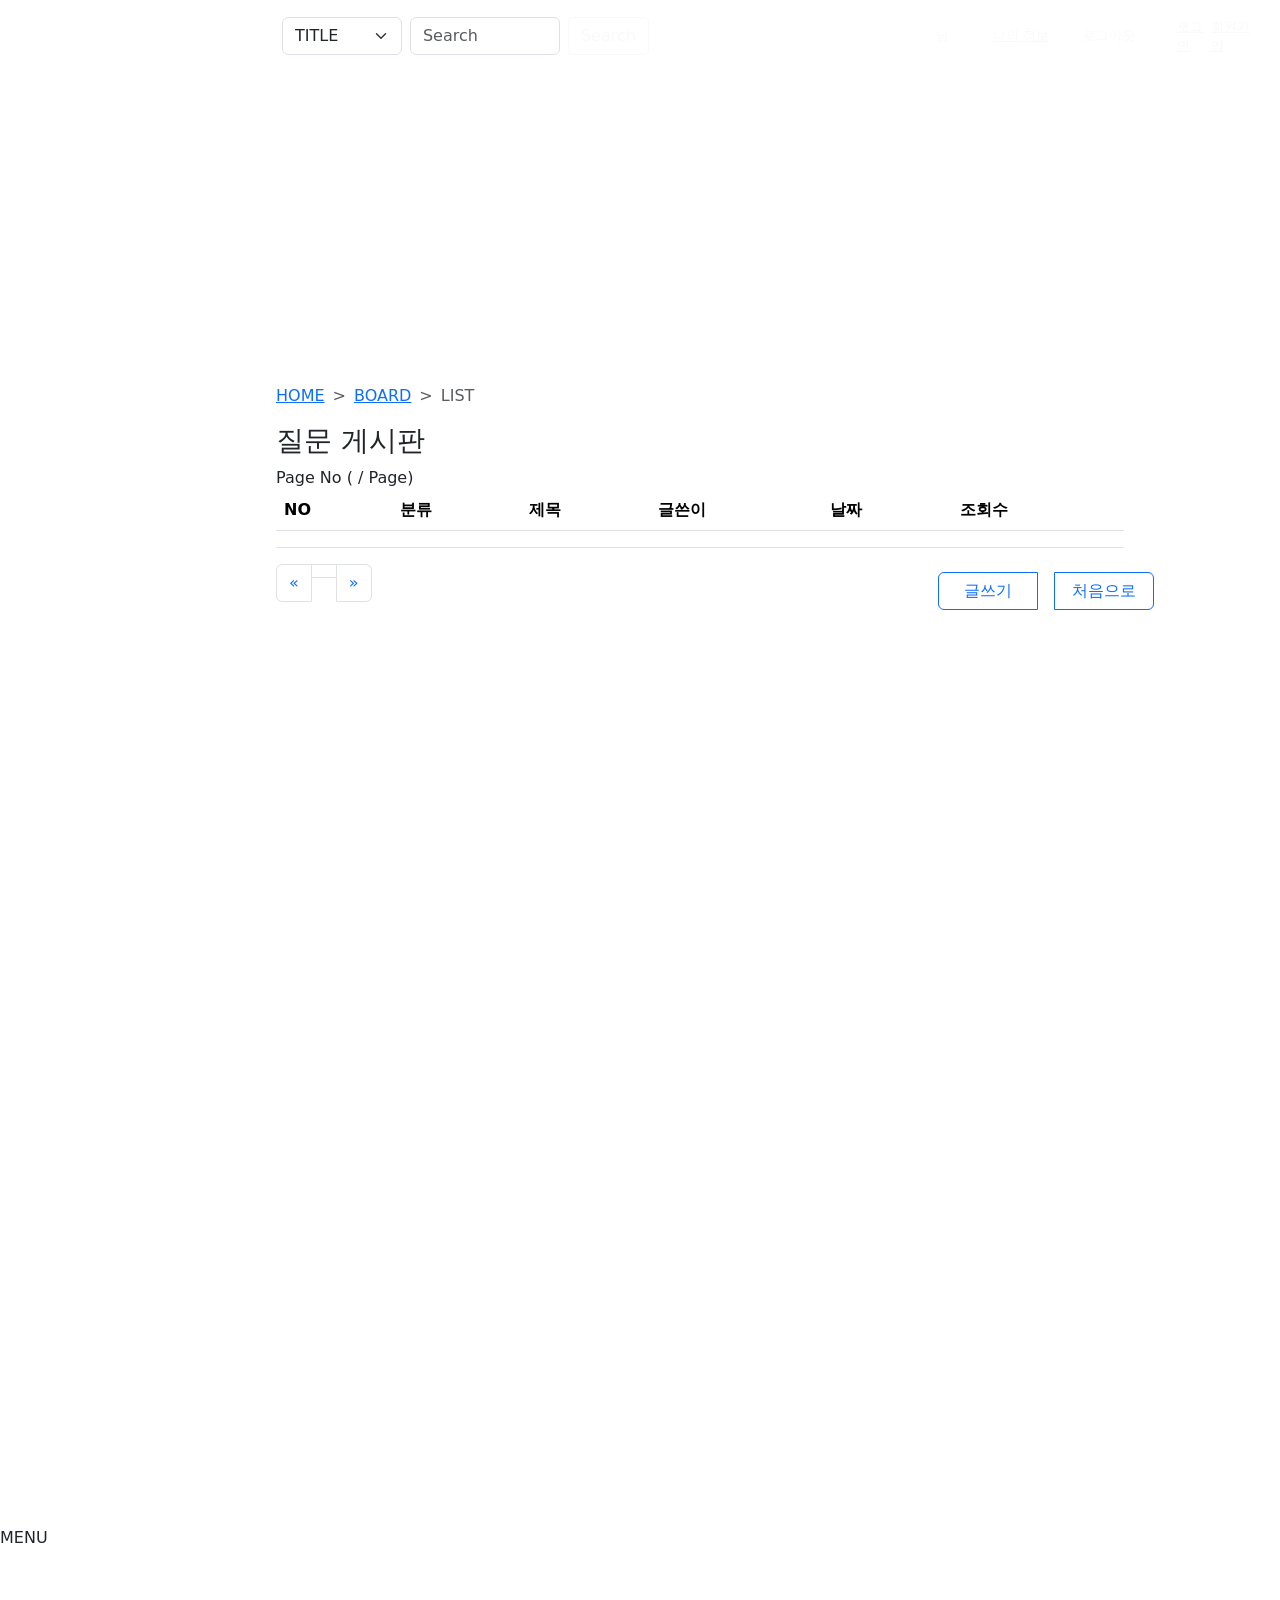
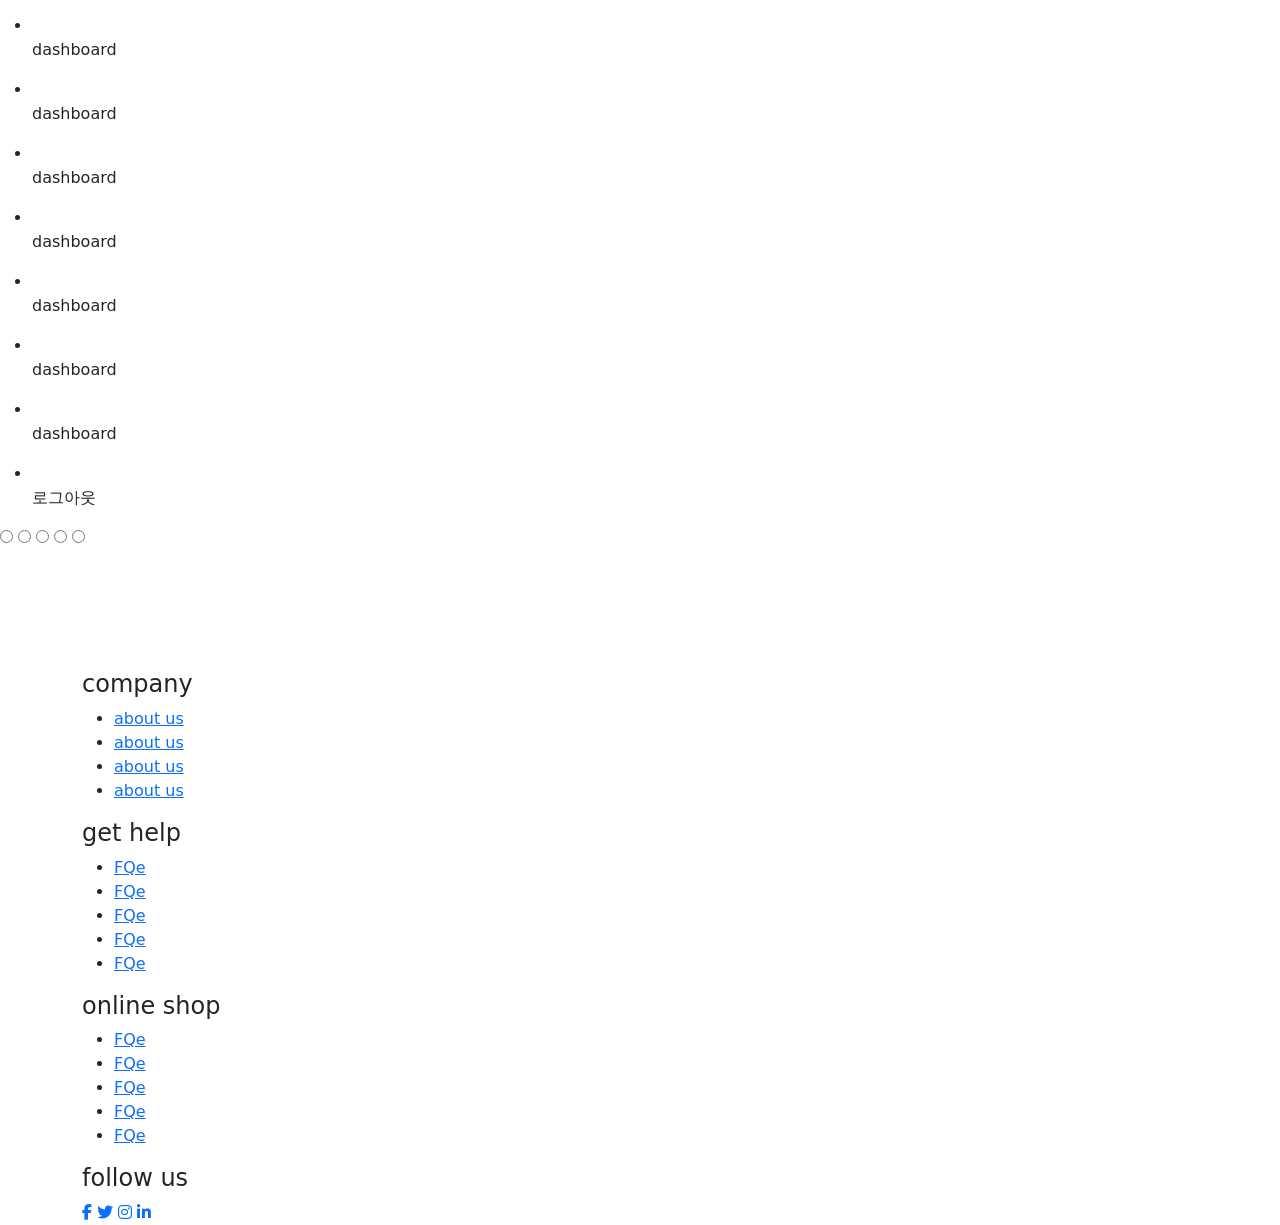
==== src/main/resources/templates/board/list.html @ d1508e6c "10-28-v0.5!" ====
<!DOCTYPE html>
<html lang="en" xmlns:th="http://www.w3.org/1999/xhtml" xmlns:sec="http://www.w3.org/1999/xhtml">

<head>
    <meta charset="UTF-8">
    <meta name="viewport" content="width=device-width, initial-scale=1.0">
    <title>List</title>



    <!--  BS5  -->
    <link href="https://cdn.jsdelivr.net/npm/bootstrap@5.0.2/dist/css/bootstrap.min.css" rel="stylesheet"
        integrity="sha384-EVSTQN3/azprG1Anm3QDgpJLIm9Nao0Yz1ztcQTwFspd3yD65VohhpuuCOmLASjC" crossorigin="anonymous">
    <script src="https://cdn.jsdelivr.net/npm/bootstrap@5.0.2/dist/js/bootstrap.bundle.min.js"
        integrity="sha384-MrcW6ZMFYlzcLA8Nl+NtUVF0sA7MsXsP1UyJoMp4YLEuNSfAP+JcXn/tWtIaxVXM"
        crossorigin="anonymous"></script>



    <!--   common.css   -->
    <link rel="stylesheet" href="/css/common.css">

    <!-- 사이드바 폰트 -->
    <link rel="stylesheet" href="https://cdnjs.cloudflare.com/ajax/libs/font-awesome/6.4.2/css/all.min.css">


    <!-- 사이드바 jquery -->
    <script src="https://cdnjs.cloudflare.com/ajax/libs/jquery/3.7.1/jquery.min.js" charset="UTF-8"></script>


    <!-- list.css -->
    <link rel="stylesheet" href="/css/board/list.css">


    <!-- j쿼리 슬라이더-->
    <script src="https://code.jquery.com/jquery-3.7.1.min.js"
        integrity="sha256-/JqT3SQfawRcv/BIHPThkBvs0OEvtFFmqPF/lYI/Cxo=" crossorigin="anonymous"></script>


    <!-- 플로팅배너 JS 경로-->
    <script src="/js/floatingbanner.js"></script>


    <!-- 슬라이더 JS 경로-->
    <script src="/js/slide.js"></script>

    <!-- common.js   -->
    <script src="/js/common.js"></script>

</head>

<body style="margin: 0px;">
    <div class="wrapper">
        <header>
            <div class="top--header"></div>

            <!-- NAV 상단 게시판 헤더-->
            <nav class="navbar navbar-expand-lg navbar-light p-3 mb-1"  >
                <div class="container-fluid">
                    <a class="navbar-brand text-white" href="/product/index">HOME</a>

                    <div class="collapse navbar-collapse" id="navbarNavDropdown">
                        <ul class="navbar-nav">
                            <li class="nav-item  ms-5">
                                <a class="nav-link  text-white" href="/board/list">게시판</a>
                            </li>
                        </ul>
                    </div>




                </div>
                <!-- 검색 -->
                <form class="d-flex" action="/board/list">
                    <select name="type" class="form-select me-2" style="width:120px;">
                        <option value="title" selected>TITLE</option>
                        <option value="username">WRITER</option>
                        <option value="content">CONTENTS</option>
                    </select>
                    <input class="form-control me-2" type="search" placeholder="Search" aria-label="Search"
                        style="width:150px;" name="keyword">
                    <button class="btn btn-outline-light" type="submit">Search</button>
                </form>
                <!--
               인증 버튼 추가
                -->
                <style>
                    .header--nav > a{text-decoration:none;color:white;}
                </style>
                <!--인증된 경우 -->
                <div  class="d-flex me-2" sec:authorize="isAuthenticated()"  style="display:flex;align-items:center;justify-content:right;font-size:0.8rem;width:800px;">
                    <div style="width:300px;text-align:right;">
                        <span sec:authentication="principal.username" class="text-light"></span> <span class="text-light">님 </span>
                    </div>

                    <div style="display:flex;align-items:center;justify-content:right;width:100px;">
                        <a href="/user/mypage" class="text-light">나의 정보</a>
                    </div>
                    <form class="d-flex " action="/logout"  onSubmit="return false">
                        <button  class="btn text-light"  style="width:120px; font-size:0.8rem;" onclick="logoutAndRedirect()">로그아웃</button>
                    </form>
                </div>
                <div class="d-flex me-2" sec:authorize="!isAuthenticated()"  style="display:flex;align-items:center;justify-content:right;font-size:0.8rem;width:400px;">
                    <div>
                        <a href="/user/login" class="text-light">로그인</a>
                    </div>

                    <div>
                        <a href="/user/join" class="text-light">회원가입</a>
                    </div>
                </div>
                <script>
                function logoutAndRedirect() {
                console.log('logout and redirect')
                // 새 창 열기
                var newWindow = window.open('/user/logout', '_blank','width=450,height=450,top=1,right=100%');
                setTimeout(function() {
                // 1.5초후 창닫기
                newWindow.close();

                // 특정 지점으로 리다이렉션
                window.location.href = '/login';
                }, 1500);

                }
                </script>


            </nav>
        </header>
        <main>
            <section class="row" style="margin: 0px auto; width: 70%;  margin-left: 240px;">
                <!-- 왼쪽의 회색공간 크기조정vh로 조정 -->
                <div class="bd-example  col-2" style="height:150vh;width:0px;">
                    <div class="btn-group-vertical p-3" role="group" aria-label="Vertical button group">

                    </div>
                </div>
                <!-- 컨텐츠 -->
                <div class="col" style="margin-top: 300px">
                    <nav style="--bs-breadcrumb-divider: '>';" aria-label="breadcrumb">
                        <ol class="breadcrumb mt-2">
                            <li class="breadcrumb-item"><a href="#">HOME</a></li>
                            <li class="breadcrumb-item"><a href="#">BOARD</a></li>
                            <li class="breadcrumb-item active" aria-current="page">LIST</li>
                        </ol>
                    </nav>
                    <!-- title -->
                    <h3>질문 게시판</h3>
                    <div class="board-header">
                        Page No (<span th:text="${pageNo}"></span> / <span th:text="${pageDto.totalpage}"></span> Page)
                    </div>
                    <div class="board-body">
                        <!-- body -->
                        <table class="table w-100">
                            <thead>
                                <tr>
                                    <th scope="col">NO</th>
                                    <th scope="col">분류</th>
                                    <th scope="col">제목</th>
                                    <th scope="col">글쓴이</th>
                                    <th scope="col">날짜</th>
                                    <th scope="col">조회수</th>
                                </tr>
                            </thead>
                            <tbody>
                                <!-- BOARD LIST ITEMS -->
                                <th:block>
                                    <tr th:each="boardDto : ${boardList}">
                                        <td th:text="${boardDto.no}"></td>
                                        <td th:text="${boardDto.tag}"></td>
                                        <td><a th:href="@{/board/read(no=${boardDto.no},pageNo=${pageNo})}"
                                                th:text="${boardDto.title}"> </a> </td>
                                        <td th:text="${boardDto.username}"></td>
                                        <td th:text="${boardDto.regdate}"></td>
                                        <td th:text="${boardDto.count}"></td>
                                    </tr>
                                </th:block>
                            </tbody>
                        </table>
                    </div>
                    <div class="board-footer row position-relative">

                        <!--  -->
                        <div class="pagenation col-9">
                            <nav aria-label="Page navigation example">
                                <ul class="pagination">
                                    <!-- PREV -->
                                    <li class="page-item" th:if="${pageDto.prev}">
                                        <a class="page-link"
                                            th:href="@{/board/list(pageNo=${pageDto.nowBlock * pageDto.pagePerBlock - pageDto.pagePerBlock*2 + 1} )}"
                                            aria-label="Previous">
                                            <span aria-hidden="true">&laquo;</span>
                                        </a>
                                    </li>

                                    <!-- PAGENATION -->
                                    <li class="page-item"
                                        th:each="i : ${#numbers.sequence(pageDto.startPage, pageDto.endPage)}">
                                        <a class="page-link" th:href="@{/board/list(pageNo=${i})}"> <span
                                                th:text="${i}"></span> </a>
                                    </li>

                                    <!-- NEXT -->
                                    <li class="page-item" th:if="${pageDto.next}">
                                        <a class="page-link"
                                            th:href="@{/board/list(pageNo=${pageDto.nowBlock*pageDto.pagePerBlock+1} )}"
                                            aria-label="Next">
                                            <span aria-hidden="true">&raquo;</span>
                                        </a>
                                    </li>
                                </ul>
                            </nav>
                        </div>
                        <!--  -->
                        <div class="button--group col-2">
                            <div class="btn-group" role="group" aria-label="Basic outlined example">
                                <a type="button" class="btn btn-outline-primary m-2" style="width:100px;"
                                    href="/board/post">글쓰기</a>
                                <button type="button" class="btn btn-outline-primary m-2"
                                    style="width:100px;">처음으로</button>
                            </div>
                        </div>
                    </div>
                </div>
            </section>
            <aside style="width: 15%;">
                <!-- 플로팅 배너 --------------------- -->
                <div style="height:100px">

                </div>
                <div id="floatMenu">
                    MENU
                </div>
                <!-- 플로팅 배너 end -->
            </aside>
            <aside>
                <!-- 사이드바 스타트 -->
                <div class="header2">
                    <div class="side-nav">
                        <div class="user">
                            <img src="" alt="">
                            <div>
                                <h2></h2>
                                <p></p>
                            </div>
                            <img src="" alt="">
                        </div>
                        <ul>
                            <li><img src="/img/ICONIMG/dashboard.png" alt="" width="50px">
                                <p>dashboard</p>
                            </li>
                            <li><img src="/img/ICONIMG/dashboard.png" alt="" width="50px">
                                <p>dashboard</p>
                            </li>
                            <li><img src="/img/ICONIMG/dashboard.png" alt="" width="50px">
                                <p>dashboard</p>
                            </li>
                            <li><img src="/img/ICONIMG/dashboard.png" alt="" width="50px">
                                <p>dashboard</p>
                            </li>
                            <li><img src="/img/ICONIMG/dashboard.png" alt="" width="50px">
                                <p>dashboard</p>
                            </li>
                            <li><img src="/img/ICONIMG/dashboard.png" alt="" width="50px">
                                <p>dashboard</p>
                            </li>
                            <li><img src="/img/ICONIMG/dashboard.png" alt="" width="50px">
                                <p>dashboard</p>
                            </li>
                        </ul>
                        <ul>
                            <li><img src="/img/ICONIMG/dashboard.png" alt="" width="50px">
                                <p>로그아웃</p>
                            </li>
                        </ul>
                    </div>
                </div>
                <!-- 사이드바 엔드 -->
            </aside>

        </main>


        <!-- JS슬라이더 Start------------------------ -->
        <!-- img slider start-->
        <div class="slider">
            <div class="slides">
                <!-- radio buttons start -->
                <input type="radio" name="radio-btn" id="radio1">
                <input type="radio" name="radio-btn" id="radio2">
                <input type="radio" name="radio-btn" id="radio3">
                <input type="radio" name="radio-btn" id="radio4">
                <input type="radio" name="radio-btn" id="radio5">
                <!-- radio buttons end -->
                <!-- slide img start -->
                <div class="slide first">
                    <img src="/img/SlideIMG/boat-8275962_640.jpg" alt="">
                </div>
                <div class="slide">
                    <img src="/img/SlideIMG/maltese-1123016_640 (1).jpg" alt="">
                </div>
                <div class="slide">
                    <img src="/img/SlideIMG/puppy-1903313_640.jpg" alt="">
                </div>
                <div class="slide">
                    <img src="/img/SlideIMG/town-8310950_640.jpg" alt="">
                </div>

                <!-- slide img end -->
                <!-- automatic navigation start -->
                <div class="navigaiton-auto">
                    <div class="auto-btn1"></div>
                    <div class="auto-btn2"></div>
                    <div class="auto-btn3"></div>
                    <div class="auto-btn4"></div>
                </div>
                <!-- automatic navigation end -->
            </div>
            <!-- manual navigation start -->
            <div class="navigaiton-manual">
                <label for="radio1" class="manual-btn"></label>
                <label for="radio2" class="manual-btn"></label>
                <label for="radio3" class="manual-btn"></label>
                <label for="radio4" class="manual-btn"></label>
            </div>
            <!-- manual navigation end -->
        </div>
        <!-- 이미지 슬라이더 끝 -->

        <!-- footer start -->
        <footer class="footer">
            <div class="container">
                <div class="row">
                    <div class="footer-col">
                        <h4>company</h4>
                        <ul>
                            <li><a href="#">about us</a></li>
                            <li><a href="#">about us</a></li>
                            <li><a href="#">about us</a></li>
                            <li><a href="#">about us</a></li>
                        </ul>
                    </div>
                    <div class="footer-col">
                        <h4>get help</h4>
                        <ul>
                            <li><a href="#">FQe</a></li>
                            <li><a href="#">FQe</a></li>
                            <li><a href="#">FQe</a></li>
                            <li><a href="#">FQe</a></li>
                            <li><a href="#">FQe</a></li>
                        </ul>
                    </div>
                    <div class="footer-col">
                        <h4>online shop</h4>
                        <ul>
                            <li><a href="#">FQe</a></li>
                            <li><a href="#">FQe</a></li>
                            <li><a href="#">FQe</a></li>
                            <li><a href="#">FQe</a></li>
                            <li><a href="#">FQe</a></li>
                        </ul>
                    </div>
                    <div class="footer-col">
                        <h4>follow us</h4>
                        <div class="social-links">
                            <a href="#"><i class="fab fa-facebook-f"></i></a>
                            <a href="#"><i class="fab fa-twitter"></i></a>
                            <a href="#"><i class="fab fa-instagram"></i></a>
                            <a href="#"><i class="fab fa-linkedin-in"></i></a>
                        </div>
                    </div>
                </div>
            </div>
        </footer>
        <!-- footer end -->
    </div>


</body>


</html>
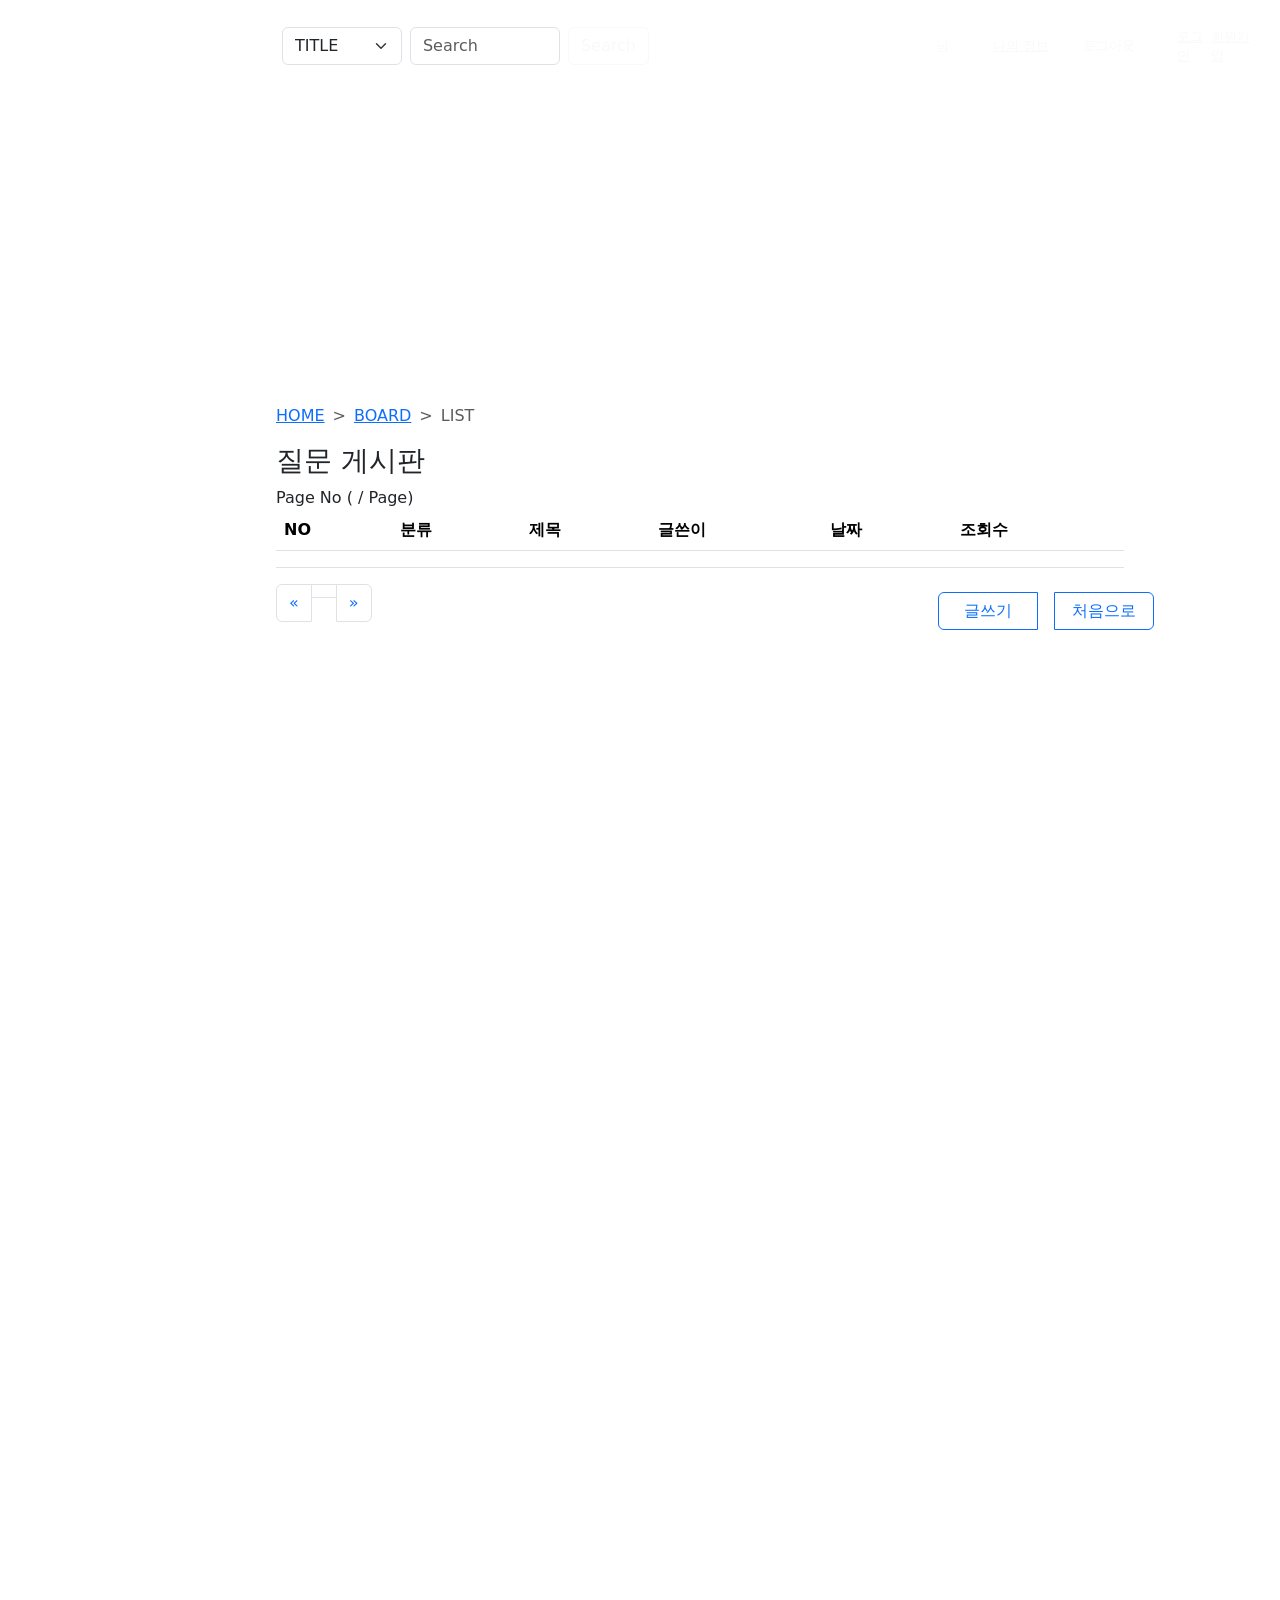
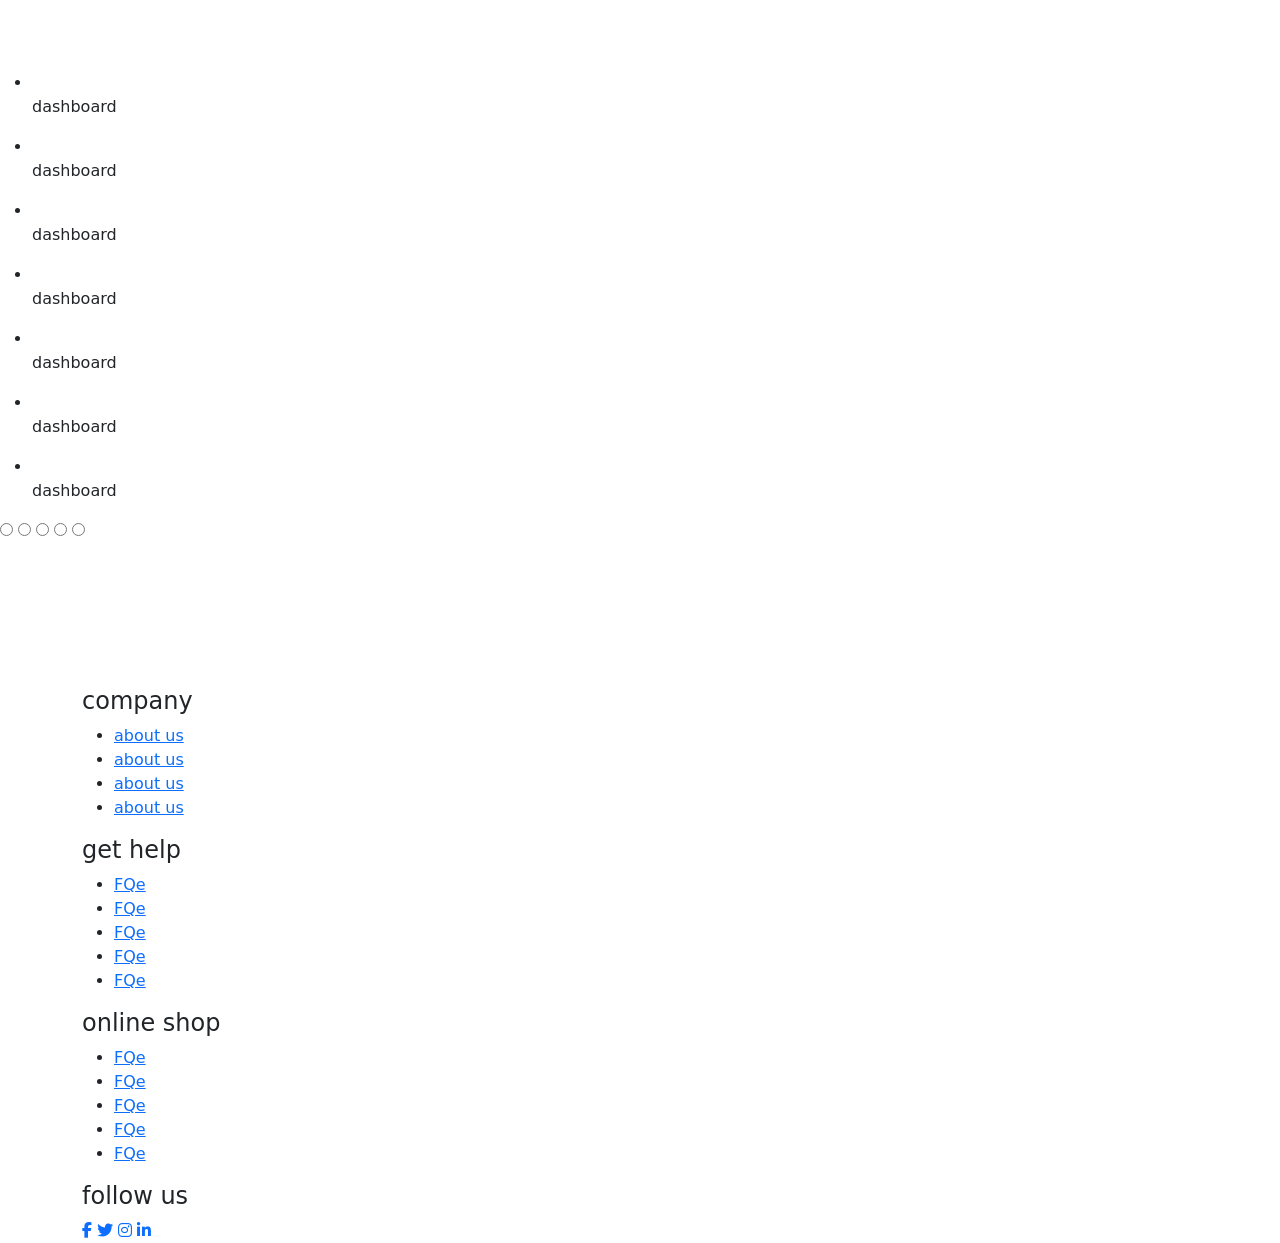
==== commit f742d089: "v0.6.1" ====
--- a/src/main/resources/templates/board/list.html
+++ b/src/main/resources/templates/board/list.html
@@ -57,7 +57,14 @@
             <!-- NAV 상단 게시판 헤더-->
             <nav class="navbar navbar-expand-lg navbar-light p-3 mb-1"  >
                 <div class="container-fluid">
-                    <a class="navbar-brand text-white" href="/product/index">HOME</a>
+                    <div class="Logoimg">
+                        <a href="/product/index" class="navbar-brand text-white">
+                            <div class="Logosize">
+                                <!-- 로고 Home버튼크기조절 -->
+                                <img style="width: 300px;" src="/img/img_logo_main-removebg-preview.png" alt="" >
+                            </div>
+                        </a>
+                    </div>
 
                     <div class="collapse navbar-collapse" id="navbarNavDropdown">
                         <ul class="navbar-nav">
@@ -225,13 +232,13 @@
                     </div>
                 </div>
             </section>
-            <aside style="width: 15%;">
+            <aside style="width: 15%;" class="floatingbanner" >
                 <!-- 플로팅 배너 --------------------- -->
                 <div style="height:100px">
 
                 </div>
                 <div id="floatMenu">
-                    MENU
+                    <img src="/img/SlideIMG/desktopimg-removebg-preview.png"  style="max-width: 100%; height: 100%;  margin-top: 32%;" alt="">
                 </div>
                 <!-- 플로팅 배너 end -->
             </aside>
@@ -270,11 +277,6 @@
                                 <p>dashboard</p>
                             </li>
                         </ul>
-                        <ul>
-                            <li><img src="/img/ICONIMG/dashboard.png" alt="" width="50px">
-                                <p>로그아웃</p>
-                            </li>
-                        </ul>
                     </div>
                 </div>
                 <!-- 사이드바 엔드 -->
@@ -296,17 +298,37 @@
                 <!-- radio buttons end -->
                 <!-- slide img start -->
                 <div class="slide first">
-                    <img src="/img/SlideIMG/boat-8275962_640.jpg" alt="">
+                    <img src="/img/SlideIMG/Starfield_logo.svg.png" alt="">
                 </div>
                 <div class="slide">
-                    <img src="/img/SlideIMG/maltese-1123016_640 (1).jpg" alt="">
+                    <img src="/img/SlideIMG/LostArkimg.png" alt="">
                 </div>
                 <div class="slide">
-                    <img src="/img/SlideIMG/puppy-1903313_640.jpg" alt="">
+                    <img src="/img/SlideIMG/pngwing.com.png" alt="">
                 </div>
                 <div class="slide">
-                    <img src="/img/SlideIMG/town-8310950_640.jpg" alt="">
-                </div>
+                    <img src="/img/SlideIMG/hero-logo-ko.webp" alt="">
+                </div>
+
+                <!-- slide img end -->
+                <!-- automatic navigation start -->
+                <div class="navigaiton-auto">
+                    <div class="auto-btn1"></div>
+                    <div class="auto-btn2"></div>
+                    <div class="auto-btn3"></div>
+                    <div class="auto-btn4"></div>
+                </div>
+                <!-- automatic navigation end -->
+            </div>
+            <!-- manual navigation start -->
+            <div class="navigaiton-manual">
+                <label for="radio1" class="manual-btn"></label>
+                <label for="radio2" class="manual-btn"></label>
+                <label for="radio3" class="manual-btn"></label>
+                <label for="radio4" class="manual-btn"></label>
+            </div>
+            <!-- manual navigation end -->
+        </div>
 
                 <!-- slide img end -->
                 <!-- automatic navigation start -->
